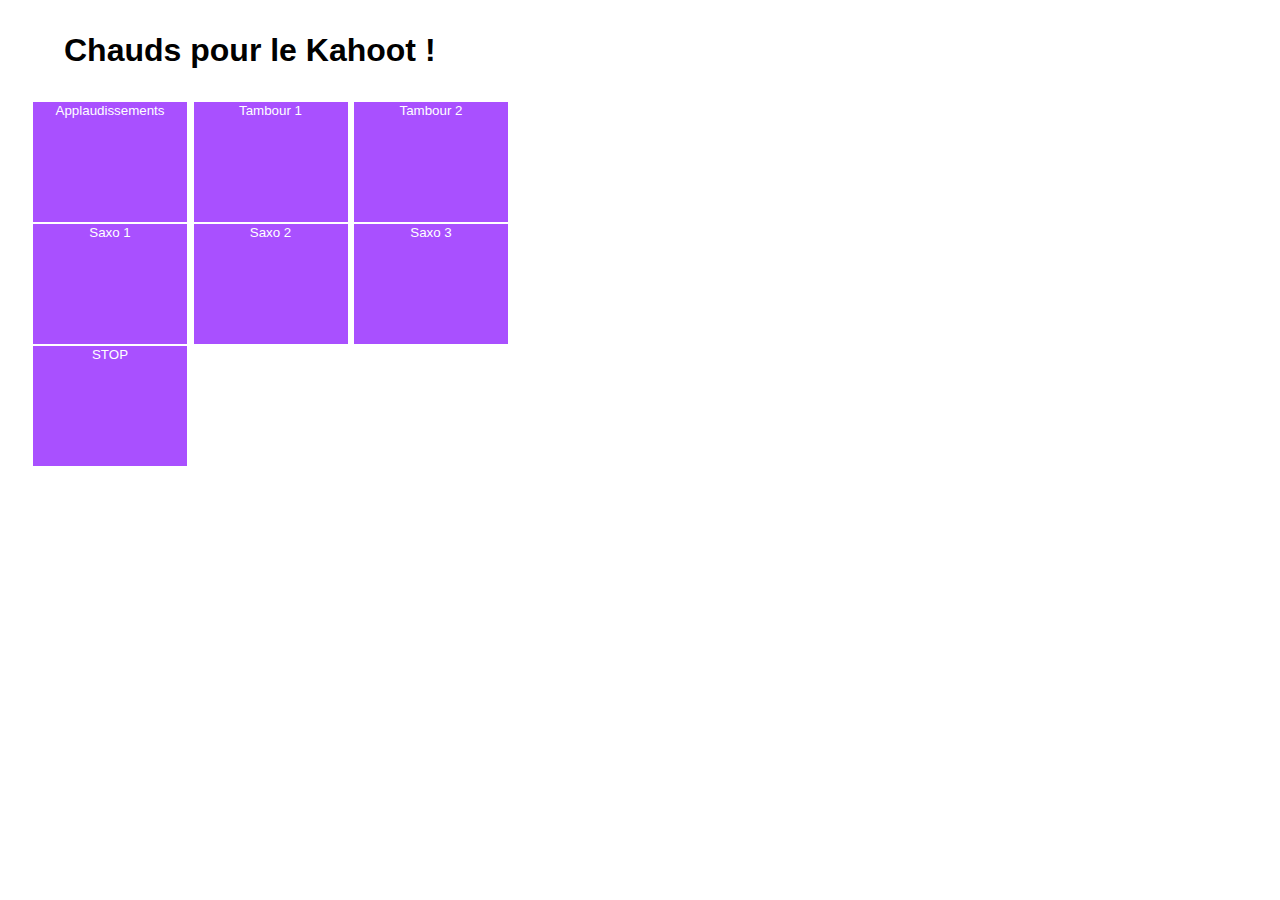
==== soundkahoot.html @ afaa1e1d "Add files via upload" ====
<!DOCTYPE html>
<html lang="en">

<head>
  <title>Chauds pour le Kahoot !</title>
  <meta charset="utf-8">
  <meta http-equiv="X-UA-Compatible" content="IE=edge">
  <meta name="viewport" content="width=device-width, initial-scale=1">
  
  <!-- import the webpage's stylesheet -->
  <link rel="stylesheet" href="style-sound-kahoot.css">
  

</head>
<body>

  <!--   These are your sounds. Upload new ones in the assets folder, then copy the link to the file in for the relevant sound # here. Want to add more sounds? Just copy and paste the bottom <audio></audio> section and replace the sound #/URL. -->
  <audio id="sound1" src="https://raw.githubusercontent.com/murpi/incredible-sounds/master/soundskahoot/applause.mp3" preload="auto"></audio>
  <audio id="sound2" src="https://raw.githubusercontent.com/murpi/incredible-sounds/master/soundskahoot/tambour1.mp3" preload="auto"></audio>
  <audio id="sound3" src="https://raw.githubusercontent.com/murpi/incredible-sounds/master/soundskahoot/tambour2.mp3" preload="auto"></audio>
  <audio id="sound4" src="https://raw.githubusercontent.com/murpi/incredible-sounds/master/soundskahoot/saxo1.mp3" preload="auto"></audio>
  <audio id="sound5" src="https://raw.githubusercontent.com/murpi/incredible-sounds/master/soundskahoot/saxo2.mp3" preload="auto"></audio>
  <audio id="sound6" src="https://raw.githubusercontent.com/murpi/incredible-sounds/master/soundskahoot/saxo3.mp3" preload="auto"></audio>
  <div id="intro">
    <h1>Chauds pour le Kahoot !</h1>
  </div>

  <!--   This is your audio board. Make sure to rename each button when you change a sound. To create more sounds, copy the last row, and change the sound number. -->
  <div id="board">
    <button onclick="document.getElementById('sound1').play()" class="sound-pad 1">Applaudissements</button>
    <button onclick="document.getElementById('sound2').play()" class="sound-pad 2">Tambour 1</button>
    <button onclick="document.getElementById('sound3').play()" class="sound-pad 3">Tambour 2</button>
    <button onclick="document.getElementById('sound4').play()" class="sound-pad 4">Saxo 1</button>
    <button onclick="document.getElementById('sound5').play()" class="sound-pad 5">Saxo 2</button>
    <button onclick="document.getElementById('sound6').play()" class="sound-pad 6">Saxo 3</button>
  <!--   This is the stop button ! -->  
    <button onclick="document.getElementById('sound1').pause();
                      document.getElementById('sound1').currentTime = 0;
                      document.getElementById('sound2').pause();
                      document.getElementById('sound2').currentTime = 0;
                      document.getElementById('sound3').pause();
                      document.getElementById('sound3').currentTime = 0;
                      document.getElementById('sound4').pause();
                      document.getElementById('sound4').currentTime = 0;
                      document.getElementById('sound5').pause();
                      document.getElementById('sound5').currentTime = 0;
                      document.getElementById('sound6').pause();
                      document.getElementById('sound6').currentTime = 0" class="sound-pad 7">STOP</button>
  </div>


</body>

</html>
---- style-sound-kahoot.css ----
/* CSS files add styling rules to your content */
body {
  font-family: "Benton Sans", "Helvetica Neue", helvetica, arial, sans-serif;
  margin: 2em;
  touch-action: manipulation;
}

h1 {
  font-style: bold;
  margin: 1em;
}

a {
  color: #4f37ff;
}

a:hover {
  color: #373fff;
}

#footer {
  margin-top: 2em;
}

#footer p {
  font-size: .9em;
  font-style: italic;
  margin-left: auto;
  margin-right: auto;
}

#board {
  display:table;
  display:table-cell;
  vertical-align:middle;
}

.sound-pad {
  width: 30%;
  padding-bottom: 20%;
  color: white;
  background-color: #a950ff;
  border: 1px solid #ffffff;
}

.sound-pad:hover {
  background-color: #e75dff;
  cursor: pointer;
}
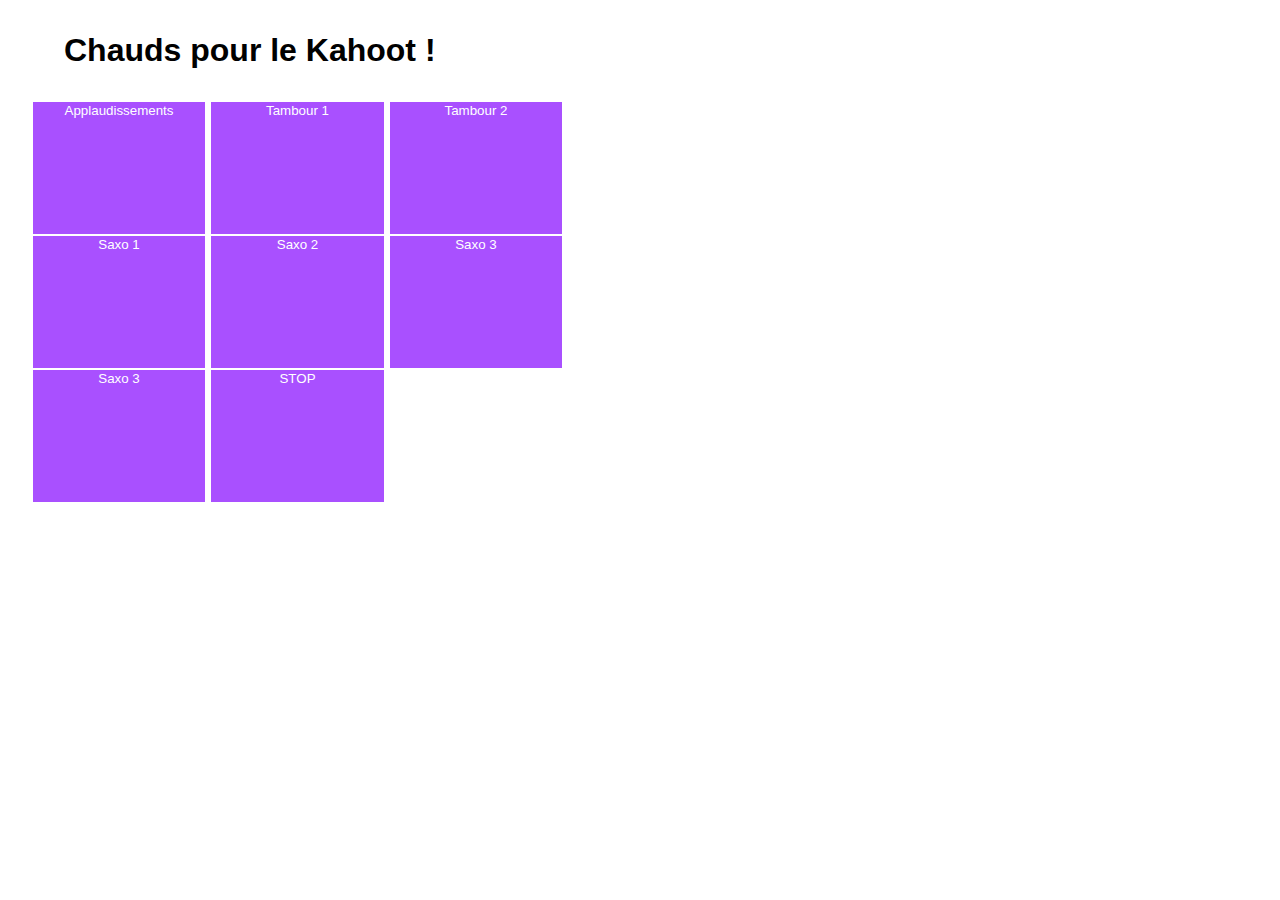
==== commit dbc6b73b: "Update soundkahoot.html" ====
--- a/soundkahoot.html
+++ b/soundkahoot.html
@@ -33,6 +33,7 @@
     <button onclick="document.getElementById('sound4').play()" class="sound-pad 4">Saxo 1</button>
     <button onclick="document.getElementById('sound5').play()" class="sound-pad 5">Saxo 2</button>
     <button onclick="document.getElementById('sound6').play()" class="sound-pad 6">Saxo 3</button>
+    <button onclick="document.getElementById('sound6').play()" class="sound-pad 6">Saxo 3</button>
   <!--   This is the stop button ! -->  
     <button onclick="document.getElementById('sound1').pause();
                       document.getElementById('sound1').currentTime = 0;
@@ -51,4 +52,4 @@
 
 </body>
 
-</html>+</html>
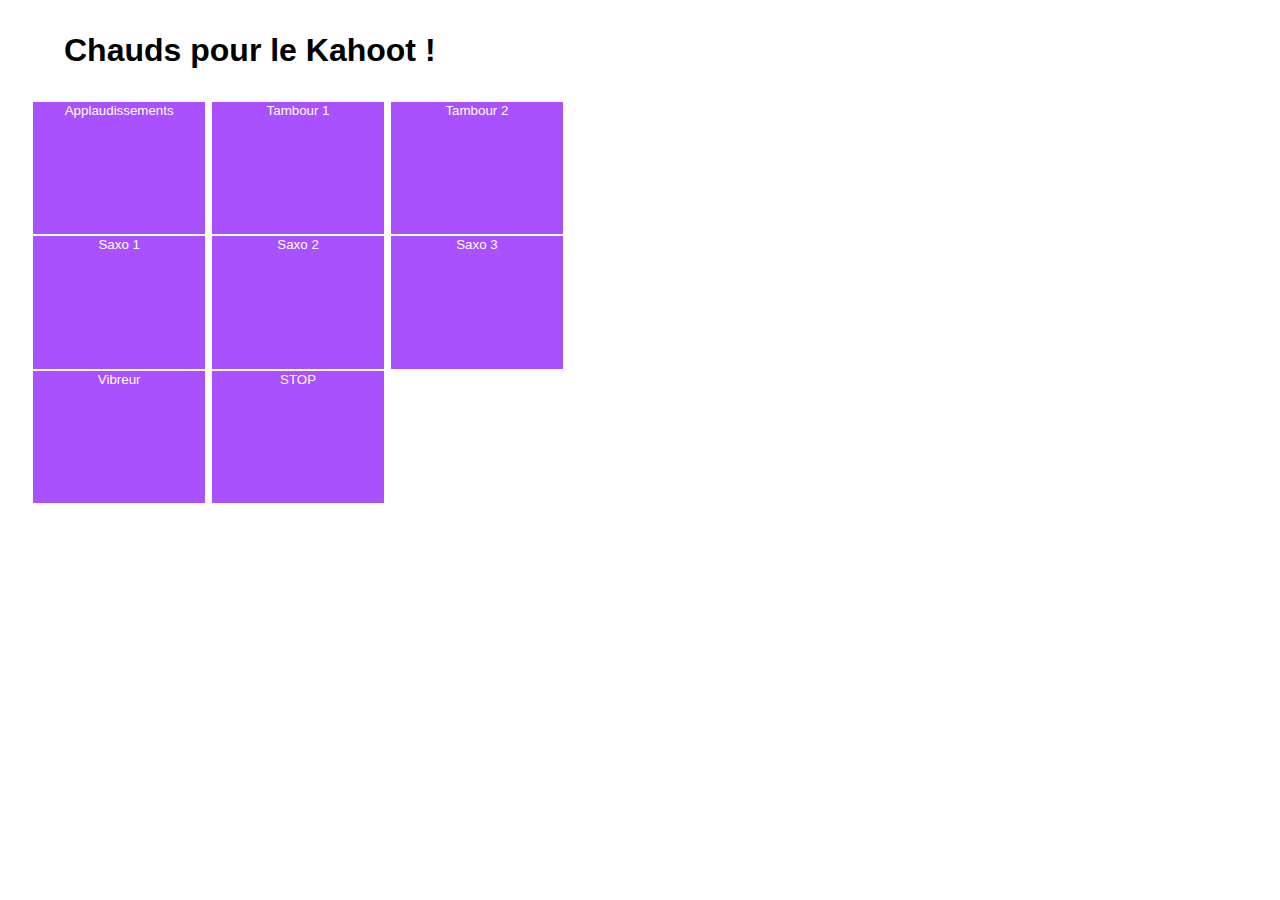
==== commit 78b07914: "Update soundkahoot.html" ====
--- a/soundkahoot.html
+++ b/soundkahoot.html
@@ -33,7 +33,7 @@
     <button onclick="document.getElementById('sound4').play()" class="sound-pad 4">Saxo 1</button>
     <button onclick="document.getElementById('sound5').play()" class="sound-pad 5">Saxo 2</button>
     <button onclick="document.getElementById('sound6').play()" class="sound-pad 6">Saxo 3</button>
-    <button onclick="document.getElementById('sound6').play()" class="sound-pad 6">Saxo 3</button>
+    <button onclick="window.navigator.vibrate(2000)" class="sound-pad 7">Vibreur</button>
   <!--   This is the stop button ! -->  
     <button onclick="document.getElementById('sound1').pause();
                       document.getElementById('sound1').currentTime = 0;
@@ -46,7 +46,7 @@
                       document.getElementById('sound5').pause();
                       document.getElementById('sound5').currentTime = 0;
                       document.getElementById('sound6').pause();
-                      document.getElementById('sound6').currentTime = 0" class="sound-pad 7">STOP</button>
+                      document.getElementById('sound6').currentTime = 0" class="sound-pad 8">STOP</button>
   </div>
 
 
